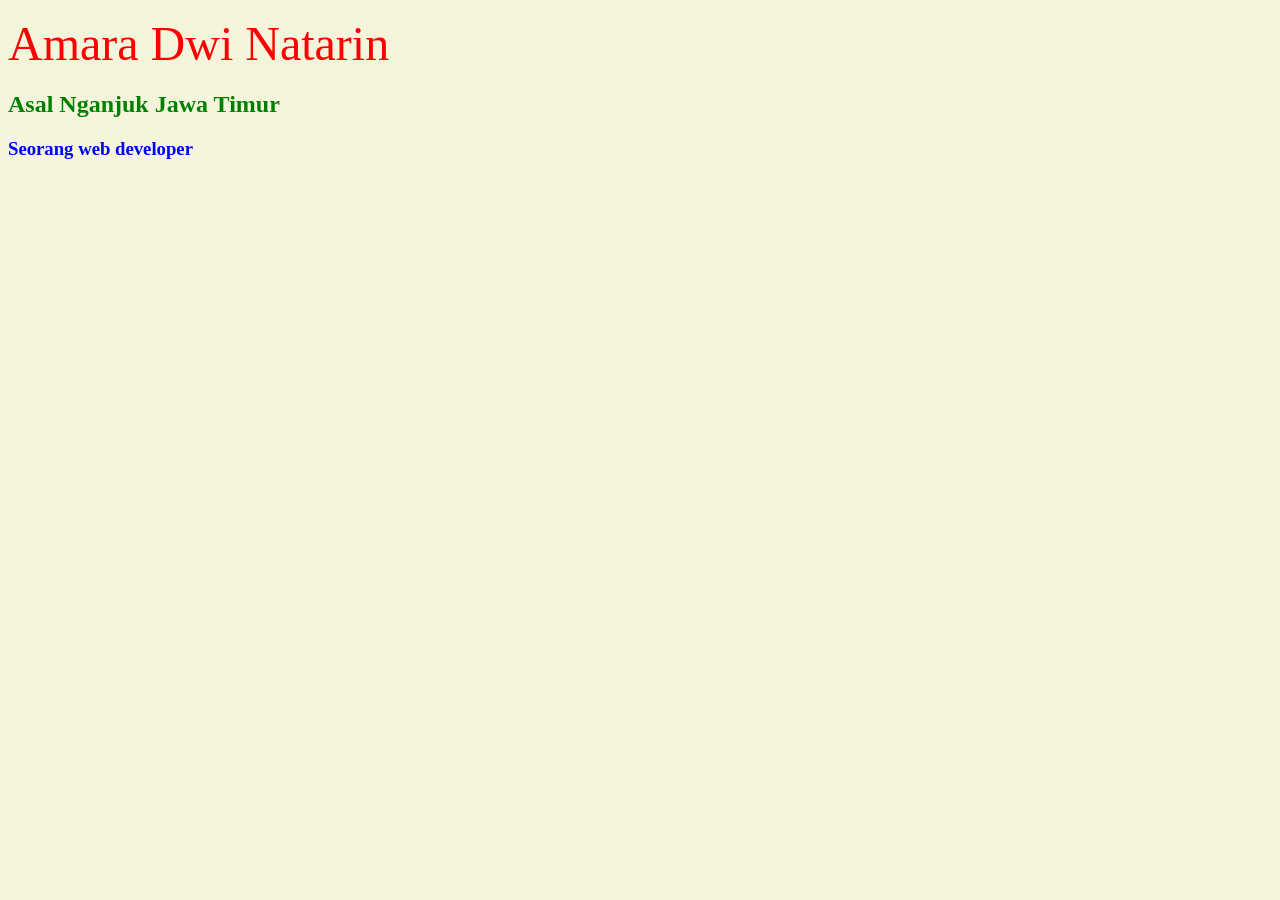
==== tugas3/tugas-css1.html @ 615bf335 "[ADD] tugas css1" ====
<!DOCTYPE html>
<html lang="en">
<head>
    <meta charset="UTF-8">
    <meta name="viewport" content="width=device-width, initial-scale=1.0">
    <title>Document</title>
    <!-- disini tempat inline css-->
     <style type="text/css">
        h3 {
            color: blue;
        }

        p {
            color: red;
        }

        h2 {
            color: green;
        }

        body {
            background-color: beige;
        }
        
     </style>
</head>
<body>
    <p> <font size="20">Amara Dwi Natarin</font> </p>
    <h2>Asal Nganjuk Jawa Timur</h2>
    <h3>Seorang web developer</h3>
</body>
</html>
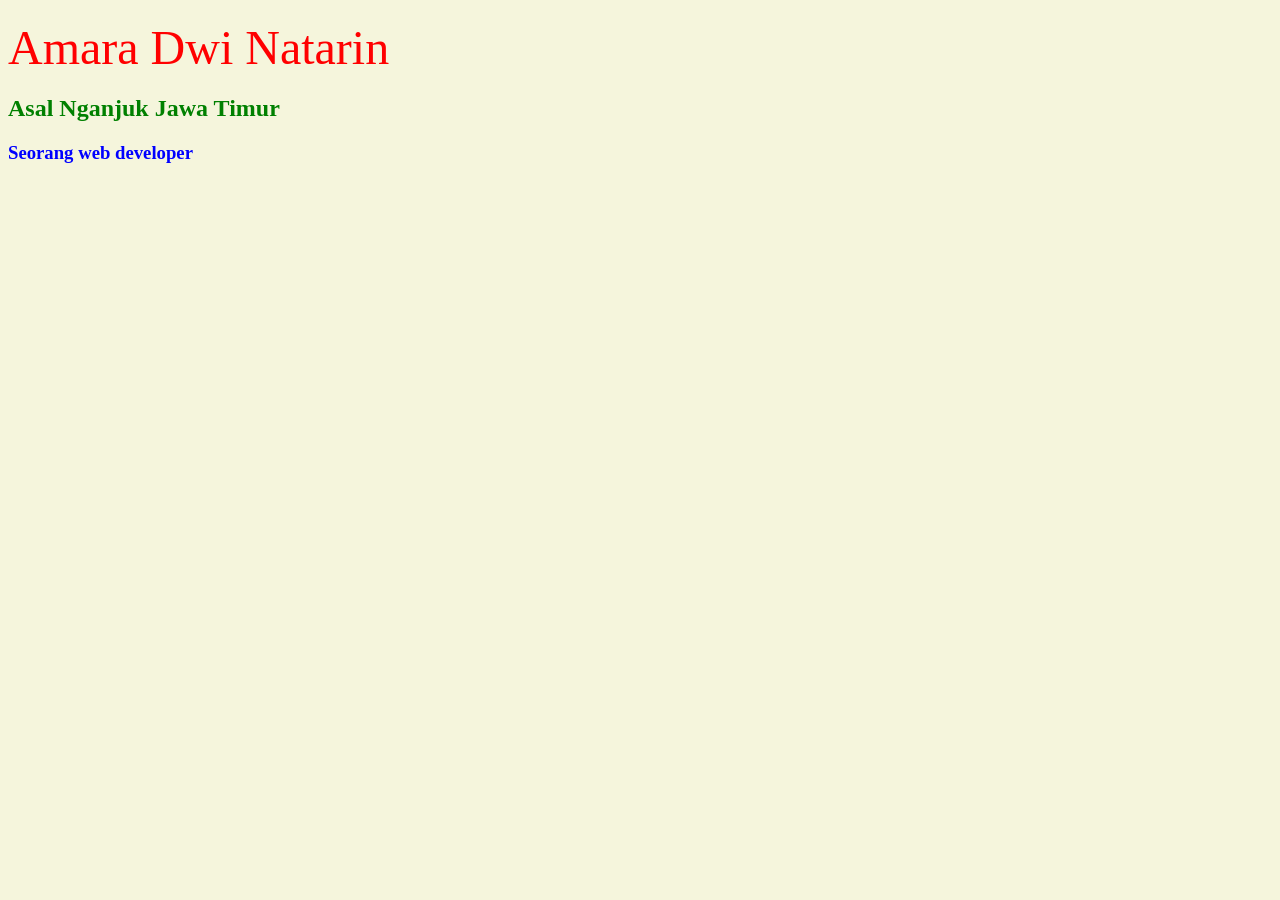
==== commit f73482f3: "[EDIT] tugas css1" ====
--- a/tugas3/tugas-css1.html
+++ b/tugas3/tugas-css1.html
@@ -12,6 +12,7 @@
 
         p {
             color: red;
+            font-size: 20px;
         }
 
         h2 {
@@ -21,7 +22,7 @@
         body {
             background-color: beige;
         }
-        
+
      </style>
 </head>
 <body>
